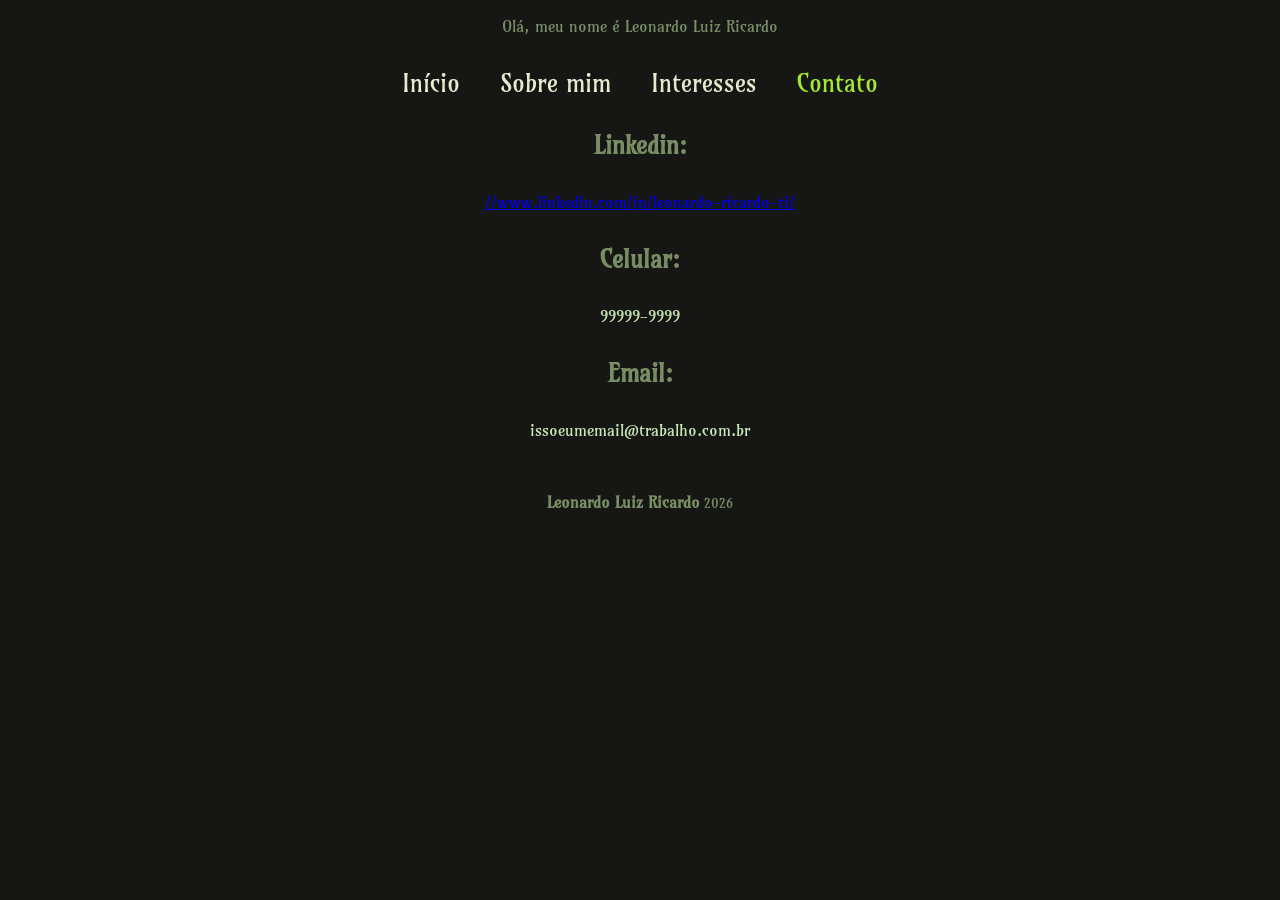
==== contato.html @ 852e4a9d "add rodapé e reformatei algumas outras coisas" ====
<!DOCTYPE html>
<html lang="pt-br">
<head>
    <meta charset="UTF-8">
    <meta name="viewport" content="width=device-width, initial-scale=1.0">

    <link rel="stylesheet" href="style.css">

    <link rel="preconnect" href="https://fonts.googleapis.com">
    <link rel="preconnect" href="https://fonts.gstatic.com" crossorigin>
    <link href="https://fonts.googleapis.com/css2?family=Amarante&display=swap" rel="stylesheet">

    <title>Leonardo Luiz Ricardo</title>
</head>
<body>
    <header>
        <p>Olá, meu nome é Leonardo Luiz Ricardo</p>
        <nav>
            <ul>
                <li><a class="navegador" href="index.html">Início</a></li>
                <li><a class="navegador" href="sobre.html">Sobre mim</a></li>
                <li><a class="navegador" href="interesses.html">Interesses</a></li>
                <li><a class="navegadorselecionado" href="contato.html">Contato</a></li>
            </ul>
        </nav>
    </header>

    <main>
        <section>  
            <h1>Linkedin:</h1>
            <p><a href="//www.linkedin.com/in/leonardo-ricardo-ti/" target="_blank">//www.linkedin.com/in/leonardo-ricardo-ti/</a></p>
            <h1>Celular:</h1>
            <p>99999-9999</p>
            <h1>Email:</h1>
            <p>issoeumemail@trabalho.com.br</p>
        </section>
    </main>

    <footer class="rodape-padrao">
        <p><strong>Leonardo Luiz Ricardo</strong><small> 2026 </small></p>    
    </footer>
</body>
</html>
---- style.css ----
*{  margin: 0;
    padding: 0;
    border: 0;
    box-sizing: border-box;
}
:root{
    --cor-fundo: #161614;
    --cor-texto: #788d63;
    --cor-link: #e6e9cc;
    --cor-sobre: #c7e5b3;
    --cor-selecionado: #a3e635;
}
h1 { font-family: "Amarante", serif; 
}
body{
    background-color: var(--cor-fundo);
    color: var(--cor-texto);
    font-family: "Amarante";
}
header{
    display: flex;
    justify-content: center;
    align-items: center;
    flex-direction: column;
    margin-bottom: 2rem;
}
header p{
    display: flex;
    justify-content: center;
    margin-top: 1rem;
}
nav ul{
    max-width: 600px;
    display: flex;
    justify-content: center;
    list-style: none;
    gap: 2.5rem;
    margin-top: 2rem;
}
.navegador{
    text-decoration: none;
    color: var(--cor-link);
    font-size: 1.5rem;
}
.navegadorselecionado{
    text-decoration: none;
    color: var(--cor-selecionado);
    font-size: 1.5rem;
}
.navegador:hover { color: var(--cor-selecionado); }

main{
    display: flex;
    flex-direction: column;
    align-items: center;
    text-align: center;
}
section{
    max-width: 600px;
}

section h1{
    margin-bottom: 2rem;
}
section p{
    margin-bottom: 2rem;
    color: var(--cor-sobre);
}
img{
    max-width: 100%;
    border-radius: 12px;
}
footer{
    width: 100%;
    text-align: center;
    padding: 20px;
}
.container-imagem {
    position: relative;
    display: inline-block; 
    max-width: 100%; 
}

.rodape-imagem {
    position: absolute;
    bottom: 15px;
    right: 15px; 
    width: auto; 
    margin: 0;
    
    background-color: rgba(19, 19, 17, 0.795); 
    padding: 8px 12px;
    border-radius: 8px;
}
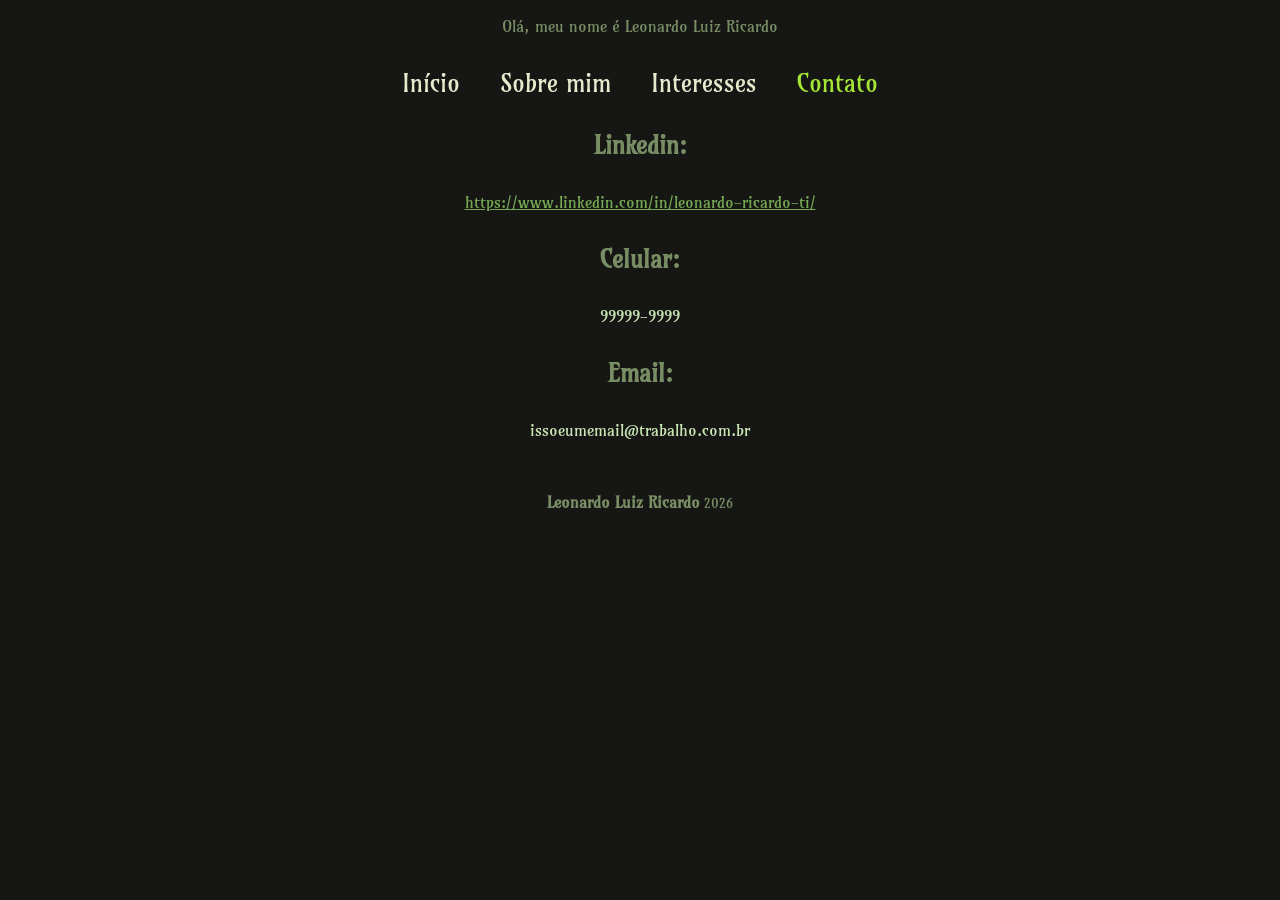
==== commit df39e58d: "Deixei um pouco mais legível e arrumei link do linkedin" ====
--- a/contato.html
+++ b/contato.html
@@ -10,7 +10,7 @@
     <link rel="preconnect" href="https://fonts.gstatic.com" crossorigin>
     <link href="https://fonts.googleapis.com/css2?family=Amarante&display=swap" rel="stylesheet">
 
-    <title>Leonardo Luiz Ricardo</title>
+    <title>Contato</title>
 </head>
 <body>
     <header>
@@ -28,7 +28,7 @@
     <main>
         <section>  
             <h1>Linkedin:</h1>
-            <p><a href="//www.linkedin.com/in/leonardo-ricardo-ti/" target="_blank">//www.linkedin.com/in/leonardo-ricardo-ti/</a></p>
+            <p><a href="https://www.linkedin.com/in/leonardo-ricardo-ti/" target="_blank">https://www.linkedin.com/in/leonardo-ricardo-ti/</a></p>
             <h1>Celular:</h1>
             <p>99999-9999</p>
             <h1>Email:</h1>
--- a/style.css
+++ b/style.css
@@ -6,9 +6,10 @@
 :root{
     --cor-fundo: #161614;
     --cor-texto: #788d63;
-    --cor-link: #e6e9cc;
-    --cor-sobre: #c7e5b3;
+    --cor-navegador: #e6e9cc;
+    --cor-secoes: #c7e5b3;
     --cor-selecionado: #a3e635;
+    --cor-link: rgb(116, 167, 82);
 }
 h1 { font-family: "Amarante", serif; 
 }
@@ -29,6 +30,7 @@
     justify-content: center;
     margin-top: 1rem;
 }
+
 nav ul{
     max-width: 600px;
     display: flex;
@@ -37,9 +39,10 @@
     gap: 2.5rem;
     margin-top: 2rem;
 }
+
 .navegador{
     text-decoration: none;
-    color: var(--cor-link);
+    color: var(--cor-navegador);
     font-size: 1.5rem;
 }
 .navegadorselecionado{
@@ -47,7 +50,9 @@
     color: var(--cor-selecionado);
     font-size: 1.5rem;
 }
-.navegador:hover { color: var(--cor-selecionado); }
+.navegador:hover { 
+    color: var(--cor-selecionado); 
+}
 
 main{
     display: flex;
@@ -55,26 +60,33 @@
     align-items: center;
     text-align: center;
 }
+
 section{
     max-width: 600px;
 }
-
 section h1{
     margin-bottom: 2rem;
 }
 section p{
     margin-bottom: 2rem;
-    color: var(--cor-sobre);
+    color: var(--cor-secoes);
 }
+section a{
+    text-decoration: underline;
+    color: var(--cor-link);
+}
+
 img{
     max-width: 100%;
     border-radius: 12px;
 }
+
 footer{
     width: 100%;
     text-align: center;
     padding: 20px;
 }
+
 .container-imagem {
     position: relative;
     display: inline-block; 
